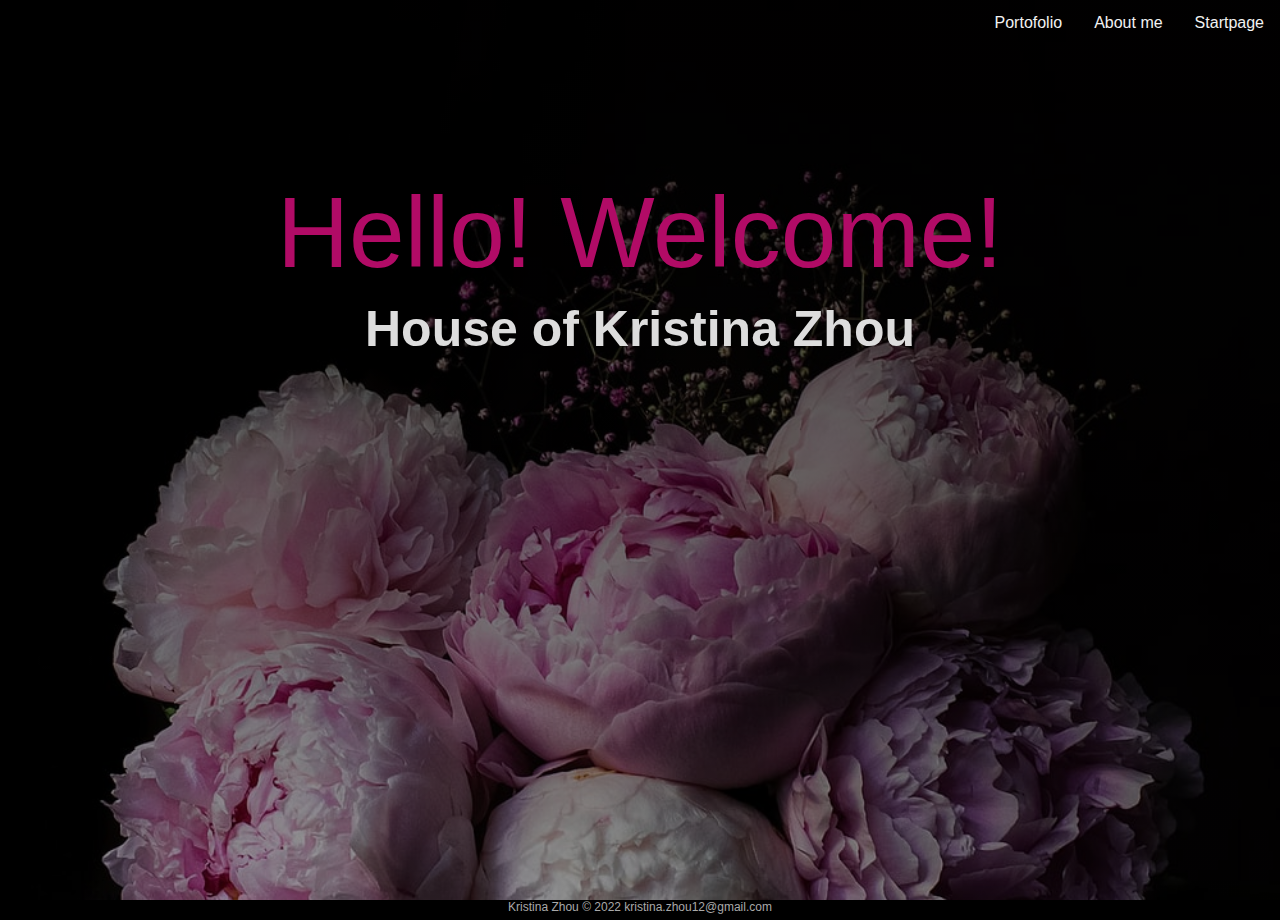
==== index.html @ 23490017 "Add files via upload" ====
<!DOCTYPE html>
<html lang="en">
<head>
    <meta charset="UTF-8">
    <meta http-equiv="X-UA-Compatible" content="IE=edge">
    <meta name="viewport" content="width=device-width, initial-scale=1.0">
     <!-- Webpage Title -->
    <title>My Homepage- Kristina Zhou</title>
    <link rel="stylesheet" href="style.css">
</head>

<body>
<!-- background och backgrounddimage -->
    <div class="bg-image" alternativ= "a black background image with pink poenies">  
   
   <!-- navigationbar -->     
  <nav>
   <div class="topnav"> 
        <a href="index.html">Startpage</a>
        <a href="aboutme.html">About me</a>
        <a href="portofolio.html">Portofolio</a> 
    </div>
</nav>
<!-- end of navigationbar -->
<!-- Header & texter -->
           <div class="content">
              <header> Hello! Welcome!</header>
              <h2>House of Kristina Zhou</h2>
           </br>
        </div>
        <!-- end of Header & texter -->
    </div>
    <!-- footer -->
    <footer class="site-footer"> Kristina Zhou &#169 2022 kristina.zhou12@gmail.com</footer>
</div>
</body>
</html>
---- style.css ----
* {
    Margin: 0;
    padding: 0;
    box-sizing: border-box;
    font-family: Arial, Helvetica, sans-serif;
    }
    
    body{
      background: black; 
      }
    
    .header {
    color: rgb(177, 11, 102);
    font-size: 35px;
    }
    
    /* navigationbar */
    .topnav a {
      float: right;
      display: block;
      color: #f2f2f2;
      text-align: center;
      padding: 14px 16px;
      text-decoration: none;
    
    }
    
    .topnav a:hover {
      background-color: #75063a;
      color: rgb(255, 255, 255);}
    
    /* end of navigationbar */
    
    /* start of startpage */
    
    .bg-image{
      width:100%;
      height:100vh;
      background-image:linear-gradient(rgba(0, 0, 0, 0.8),rgba(0, 0, 0, 0.4)), url( images/poeny.jpg);
      background-size:cover;
    }        
    
    .content{
      width:100%;
      position: absolute;
      top: 30%;
      transform: translateY( -50%);
      text-align: center;
    }
    
    .content header{
      color: rgb(177, 11, 102);
    font-size: 100px;
    padding: 10px;
    text-align: center;
    }
    
    .content h2{
      font-size: 50px;
      color:#ddd;
    }
    
    /* end of startpage */
    
    
    /* start of portofolio/flexbox */
      
    .container { 
      display:flex;
      justify-content: last baseline;
      width: auto;
       }
    
    .foto1 {
    flex: 1;
    padding: 30px;
    background-color: rgb(255, 255, 255);
    text-align: justify;
    
    }
    
    .foto2 {
    flex: 1;
    padding: 30px;
    background-color: #ffffff;
    text-align: justify;
    
      }
    
      .foto3 {
        flex: 1;
        padding: 30px;
        background-color:rgb(255, 255, 255);
        text-align: justify;
        
          }
    
    /* end of portofolio/flexbox */
    
    /* Code of aboutme_page */
    
    .about{
    width: 100%;
    padding: 60px 0px;
    background-color:rgb(22, 22, 22);
    }
    
    .about img{
    height: auto;
    width: 380px;
    }
    
    .about-text{
    width: 550px;
    }
    
    .main {
    width: 1120px;
    max-width: 90%;
    margin: 0 auto;
    display: flex;
    align-items: center;
    justify-content: space-around;
    }
    
    .about-text h2{
    color: white;
    font-size: 80px;
    text-transform: uppercase;
    margin-bottom: 20 px;
    color: #a70b54;
    
    }
    .about-text h5{
      color: rgb(255, 255, 255);
      font-size: 30px;
      text-transform:initial;
      margin-bottom: 20 px;
      color: #fcfcfc;
      
      }
    
    .about-text p{
      color: white;
      font-size: 15px;
      text-transform: initial;
      margin-bottom: 10px;
      letter-spacing: 1px;
    }
    
    button {
    display: inline-block;
    background: #790e40;
    color: white;
    border: 1px solid #a70b54;
    font-weight: 600;
    font-size: 16px;
    line-height: 0;
    padding: 20px 30px;
    transition: all 0.2s;
    
    }
    
    button:hover {
      background-color: rgb(255, 255, 255);
      color: #9b0745;
      text-decoration: none
    
    }
     /* end of aboutme_page*/
    
     /* Code for startpage */
    
     .site-footer {
      text-align: center;
      color: darkgray;
      font-size: 12px;
      height: 20px;
      background-color: black;
     }
    
    /* Code for flexbox/portofolio */
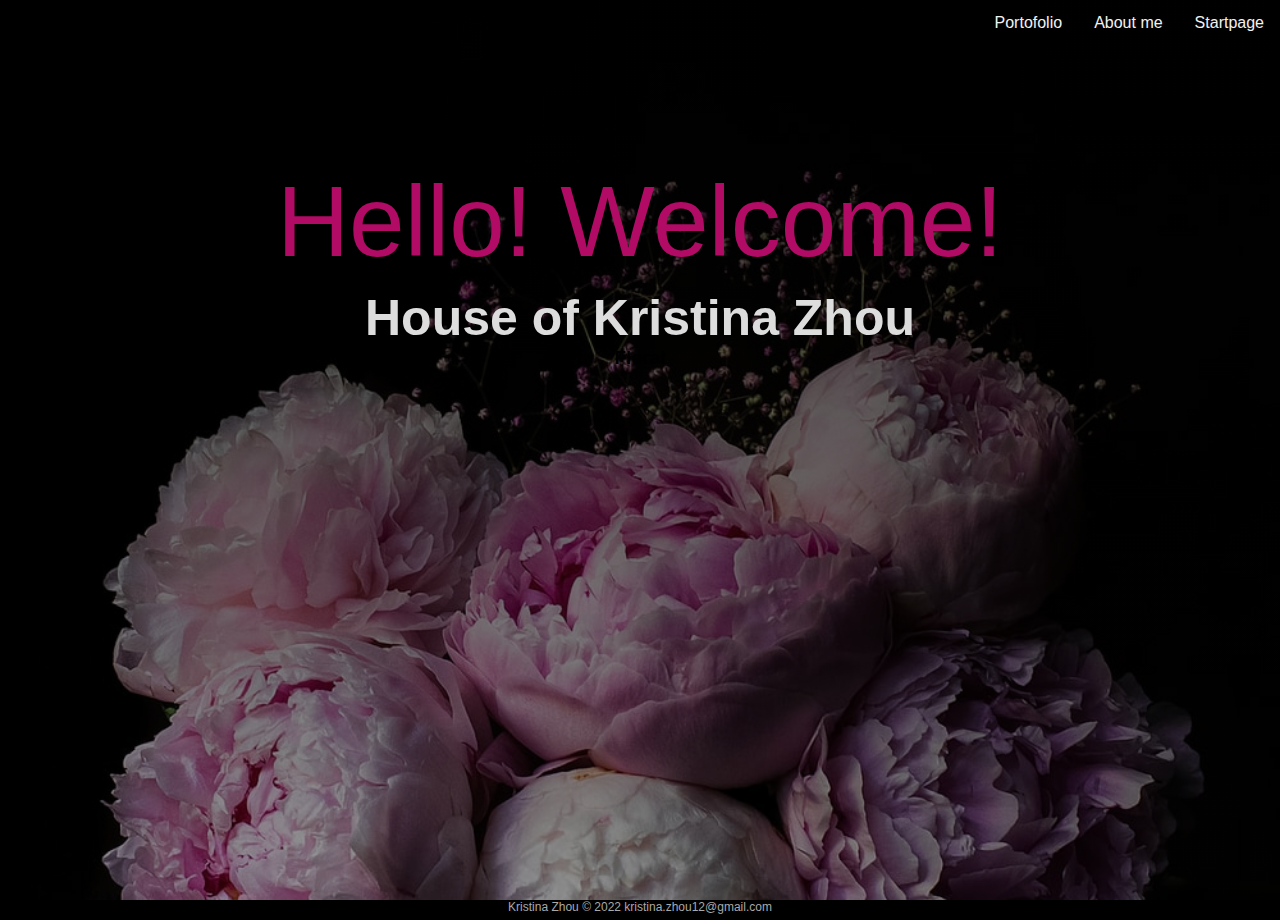
==== commit b4ead96c: "add h3tag" ====
--- a/index.html
+++ b/index.html
@@ -25,7 +25,9 @@
 <!-- Header & texter -->
            <div class="content">
               <header> Hello! Welcome!</header>
+            
               <h2>House of Kristina Zhou</h2>
+              <h3> Floral</h3>
            </br>
         </div>
         <!-- end of Header & texter -->
